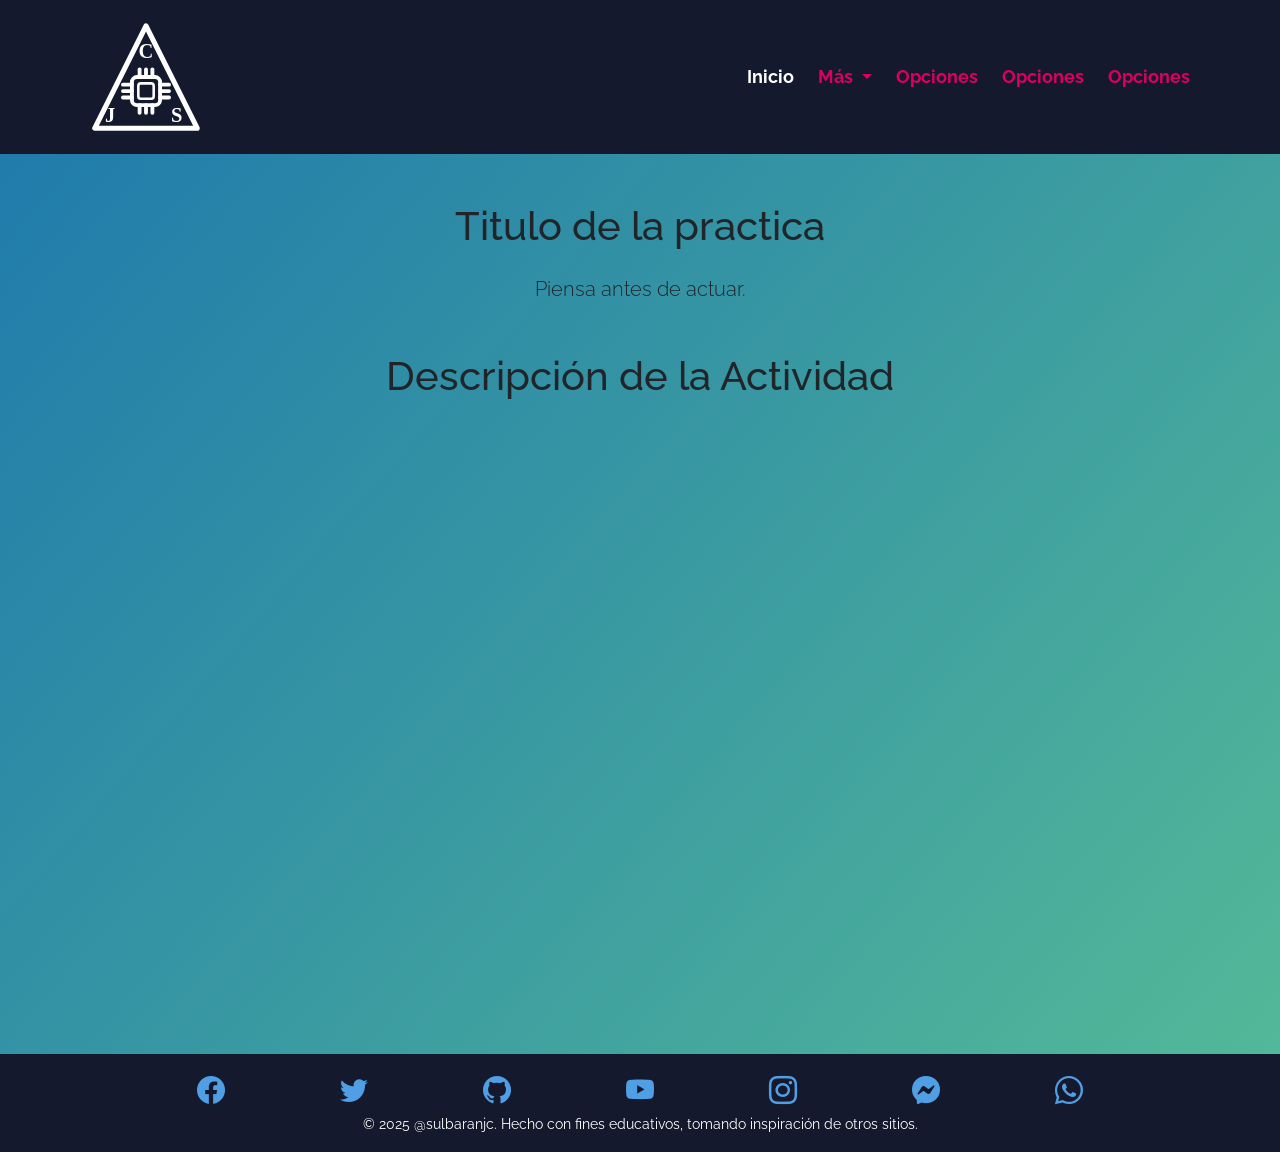
==== index.html @ 9db2ea79 "Eliminar archivos no utilizados: CSS, favicon, logo y estructura HTML" ====
<!DOCTYPE html>
<html lang="es">
  <head>
    <meta charset="utf-8" />
    <meta name="viewport" content="width=device-width, initial-scale=1" />
    <title>Plantilla base</title>
    <link
      href="https://cdn.jsdelivr.net/npm/bootstrap@5.2.3/dist/css/bootstrap.min.css"
      rel="stylesheet"
      integrity="sha384-rbsA2VBKQhggwzxH7pPCaAqO46MgnOM80zW1RWuH61DGLwZJEdK2Kadq2F9CUG65"
      crossorigin="anonymous"
    />
    <link
      rel="stylesheet"
      href="https://cdn.jsdelivr.net/npm/bootstrap-icons@1.10.2/font/bootstrap-icons.css"
    />
    <link rel="preconnect" href="https://fonts.googleapis.com" />
    <link rel="preconnect" href="https://fonts.gstatic.com" crossorigin />
    <link
      href="https://fonts.googleapis.com/css2?family=Raleway:wght@400;700&display=swap"
      rel="stylesheet"
    />
    <link rel="stylesheet" href="css/style.css" />
    <link rel="icon" href="img/favicon.ico" />
  </head>
  <body>
    <nav class="navbar sticky-top navbar-expand-lg navbar-dark bg-dark">
      <div class="container">
        <a class="navbar-brand" href="index.html">
          <img class="logo" src="img/logo_jc.svg" alt="logo_jc_dark" />
        </a>
        <button
          class="navbar-toggler border-0"
          type="button"
          data-bs-toggle="collapse"
          data-bs-target="#navbarNavDropdown"
          aria-controls="navbarNavDropdown"
          aria-expanded="false"
          aria-label="Toggle navigation"
        >
          <span class="navbar-toggler-icon"></span>
        </button>
        <div class="collapse navbar-collapse" id="navbarNavDropdown">
          <ul class="navbar-nav ms-lg-auto">
            <li class="nav-item">
              <a class="nav-link active" aria-current="page" href="index.html"
                >Inicio</a
              >
            </li>
            <li class="nav-item dropdown">
              <a
                class="nav-link dropdown-toggle"
                href="#"
                role="button"
                data-bs-toggle="dropdown"
                aria-expanded="false"
              >
                Más
              </a>
              <ul class="dropdown-menu">
                <li>
                  <a class="dropdown-item" href=""
                    >Opciones</a
                  >
                </li>
                <li>
                  <a class="dropdown-item" href=""
                    >más <i>Opciones</i></a
                  >
                </li>
                <li>
                  <a class="dropdown-item" href=""
                    >más <i>Opciones</i></a
                  >
                </li>
              </ul>
            </li>
            <li class="nav-item">
              <a class="nav-link" href="">Opciones</a>
            </li>
            <li class="nav-item">
              <a class="nav-link" href="">Opciones</a>
            </li>
            <li class="nav-item">
              <a class="nav-link" href="">Opciones</a>
            </li>
          </ul>
        </div>
      </div>
    </nav>
    <main class="pt-5 bg-gradient-blue-green">
      <div class="container">
        <h1 class="text-center mb-4">Titulo de la practica</h1>
        <p class="lead text-center mb-5">
          Piensa antes de actuar.
        </p>
      </div>
      <section>
        <h1 class="text-center">Descripción de la Actividad</h1>
      </section>
    </main>
    <footer class="bg-dark p-3">
      <div class="container text-center">
        <nav class="d-flex justify-content-evenly">
          <a href="https://facebook.com" target="_blank"
            ><i class="bi bi-facebook fs-3"></i
          ></a>
          <a href="https://twitter.com" target="_blank"
            ><i class="bi bi-twitter fs-3"></i
          ></a>
          <a href="https://github.com" target="_blank"
            ><i class="bi bi-github fs-3"></i
          ></a>
          <a href="https://youtube.com" target="_blank"
            ><i class="bi bi-youtube fs-3"></i
          ></a>
          <a href="https://instagram.com" target="_blank"
            ><i class="bi bi-instagram fs-3"></i
          ></a>
          <a href="https://m.me/user" target="_blank"
            ><i class="bi bi-messenger fs-3"></i
          ></a>
          <a
            href="https://api.whatsapp.com/send?phone=5215512345678"
            target="_blank"
            ><i class="bi bi-whatsapp fs-3"></i
          ></a>
        </nav>
        <small class="text-white">
          &copy; 2025 @sulbaranjc. Hecho con fines educativos,
          tomando inspiración de otros sitios.
        </small>
      </div>
    </footer>
    <script
      src="https://cdn.jsdelivr.net/npm/bootstrap@5.2.3/dist/js/bootstrap.bundle.min.js"
      integrity="sha384-kenU1KFdBIe4zVF0s0G1M5b4hcpxyD9F7jL+jjXkk+Q2h455rYXK/7HAuoJl+0I4"
      crossorigin="anonymous"
    ></script>
    <script src="js/main.js"></script>
  </body>
</html>
---- css/style.css ----
/* ********** Custom Properties ********** */
:root {
  --first-color: rgb(217, 0, 98);
  --second-color: rgb(20, 25, 45);
  --link-color: rgb(80, 158, 227);
}

/* ********** Reset Styles ********** */
html {
  height: 100%;
}

body {
  font-family: "Raleway", sans-serif;
  display: flex;
  flex-direction: column;
  min-height: 100vh;
  margin: 0;
}

a {
  color: var(--link-color);
  transition: all 0.3s ease-out;
}

a:hover {
  color: var(--first-color);
}

/* ********** Bootstrap Styles ********** */
.bg-dark {
  background-color: var(--second-color) !important;
}

.dropdown-item {
  color: var(--first-color);
  font-weight: bold;
  transition: all 0.3s ease-out;
}

.dropdown-item:hover {
  opacity: 0.75;
}

.navbar-brand img {
  width: auto;
  height: 8rem;
}

.navbar-dark .navbar-toggler {
  --bs-navbar-toggler-icon-bg: url("data:image/svg+xml,%3csvg xmlns='http://www.w3.org/2000/svg' viewBox='0 0 30 30'%3e%3cpath stroke='rgba%28255, 255, 255, 1%29' stroke-linecap='round' stroke-miterlimit='10' stroke-width='2' d='M4 7h22M4 15h22M4 23h22'/%3e%3c/svg%3e");
  transition: all 0.3s ease-out;
}

.navbar-dark .navbar-toggler:hover {
  --bs-navbar-toggler-icon-bg: url("data:image/svg+xml,%3csvg xmlns='http://www.w3.org/2000/svg' viewBox='0 0 30 30'%3e%3cpath stroke='rgba%28217, 0, 98, 0.55%29' stroke-linecap='round' stroke-miterlimit='10' stroke-width='2' d='M4 7h22M4 15h22M4 23h22'/%3e%3c/svg%3e");
  opacity: 0.75;
}

.nav-item {
  transition: all 0.3s ease-out;
}

.nav-item:hover {
  background-color: var(--first-alpha-color);
}

.nav-link {
  margin-left: 0.5rem;
  color: var(--first-color);
  font-size: 1.15rem;
  font-weight: bold;
}

.nav-link:hover {
  color: var(--bs-white);
}

/* ********** My Styles ********** */
main {
  flex: 1;
  min-height: 100vh;
}

.bg-gradient-blue-green {
  background-color: rgba(83, 184, 152, 1);
  background-image: linear-gradient(
    135deg,
    rgba(47, 145, 224, 0.91),
    rgba(7, 31, 51, 0.97) 79%
  );
  background-image: linear-gradient(
    131deg,
    rgba(28, 118, 173, 0.92),
    rgba(83, 184, 152, 1)
  );
}

/* // Large devices (desktops, 992px and up) */
@media (min-width: 992px) {
  .nav-item:hover {
    background-color: transparent;
  }
}
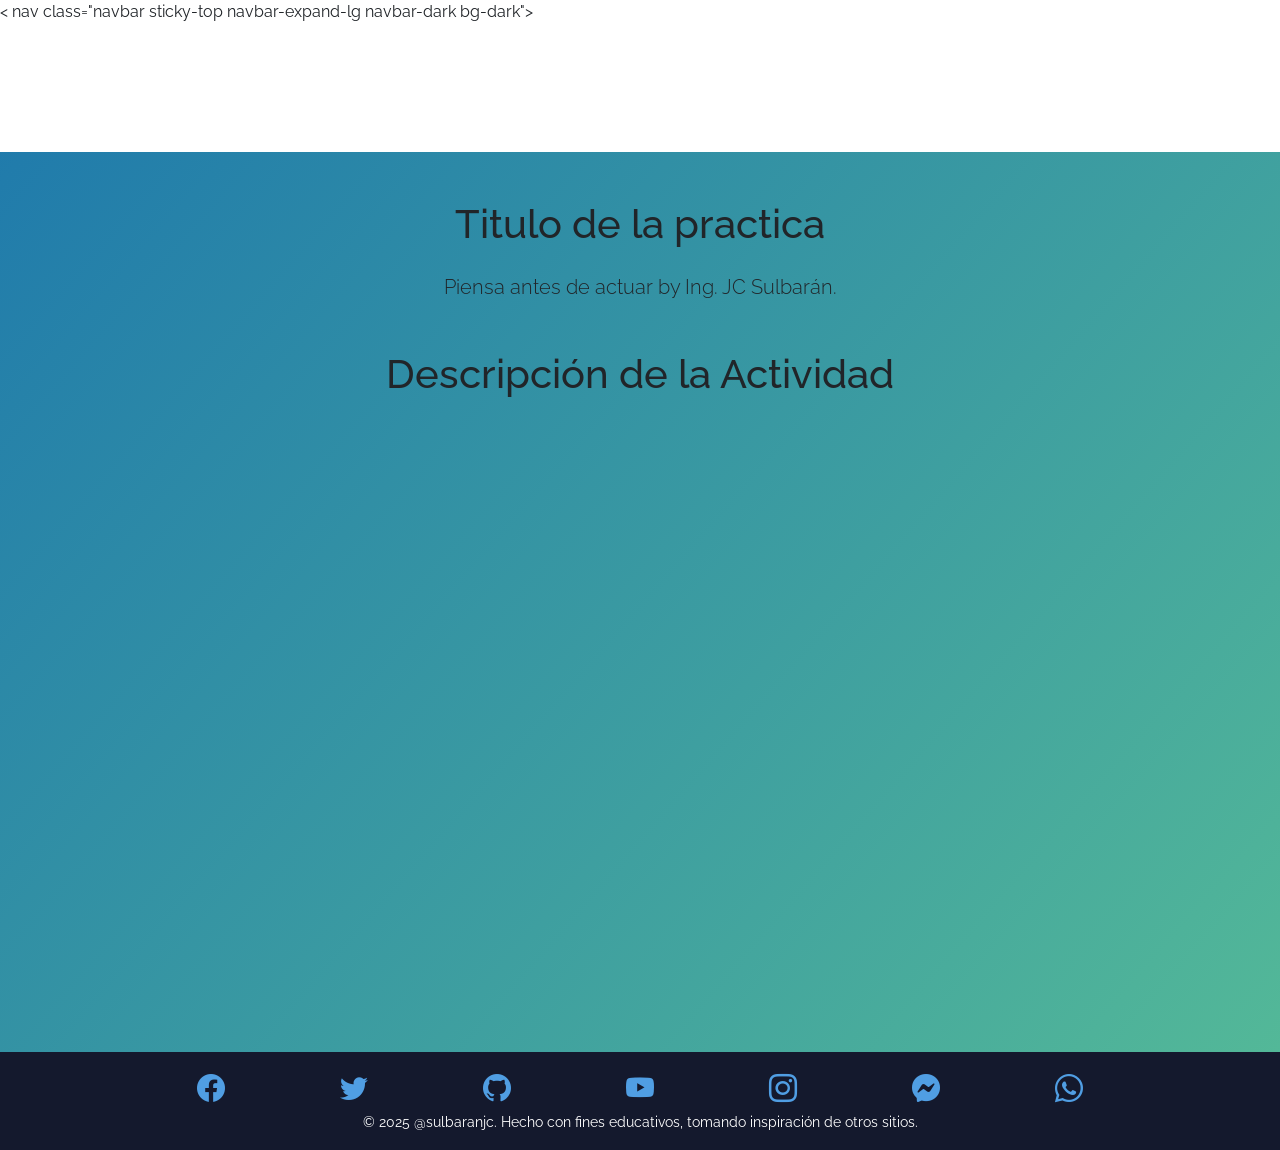
==== commit 63c929ce: "Actualizar título de la página y corregir etiquetas HTML en index.html" ====
--- a/index.html
+++ b/index.html
@@ -24,7 +24,7 @@
     <link rel="icon" href="img/favicon.ico" />
   </head>
   <body>
-    <nav class="navbar sticky-top navbar-expand-lg navbar-dark bg-dark">
+    < nav class="navbar sticky-top navbar-expand-lg navbar-dark bg-dark">
       <div class="container">
         <a class="navbar-brand" href="index.html">
           <img class="logo" src="img/logo_jc.svg" alt="logo_jc_dark" />
@@ -87,12 +87,12 @@
           </ul>
         </div>
       </div>
-    </nav>
+    </>
     <main class="pt-5 bg-gradient-blue-green">
       <div class="container">
         <h1 class="text-center mb-4">Titulo de la practica</h1>
         <p class="lead text-center mb-5">
-          Piensa antes de actuar.
+          Piensa antes de actuar by Ing. JC Sulbarán.
         </p>
       </div>
       <section>
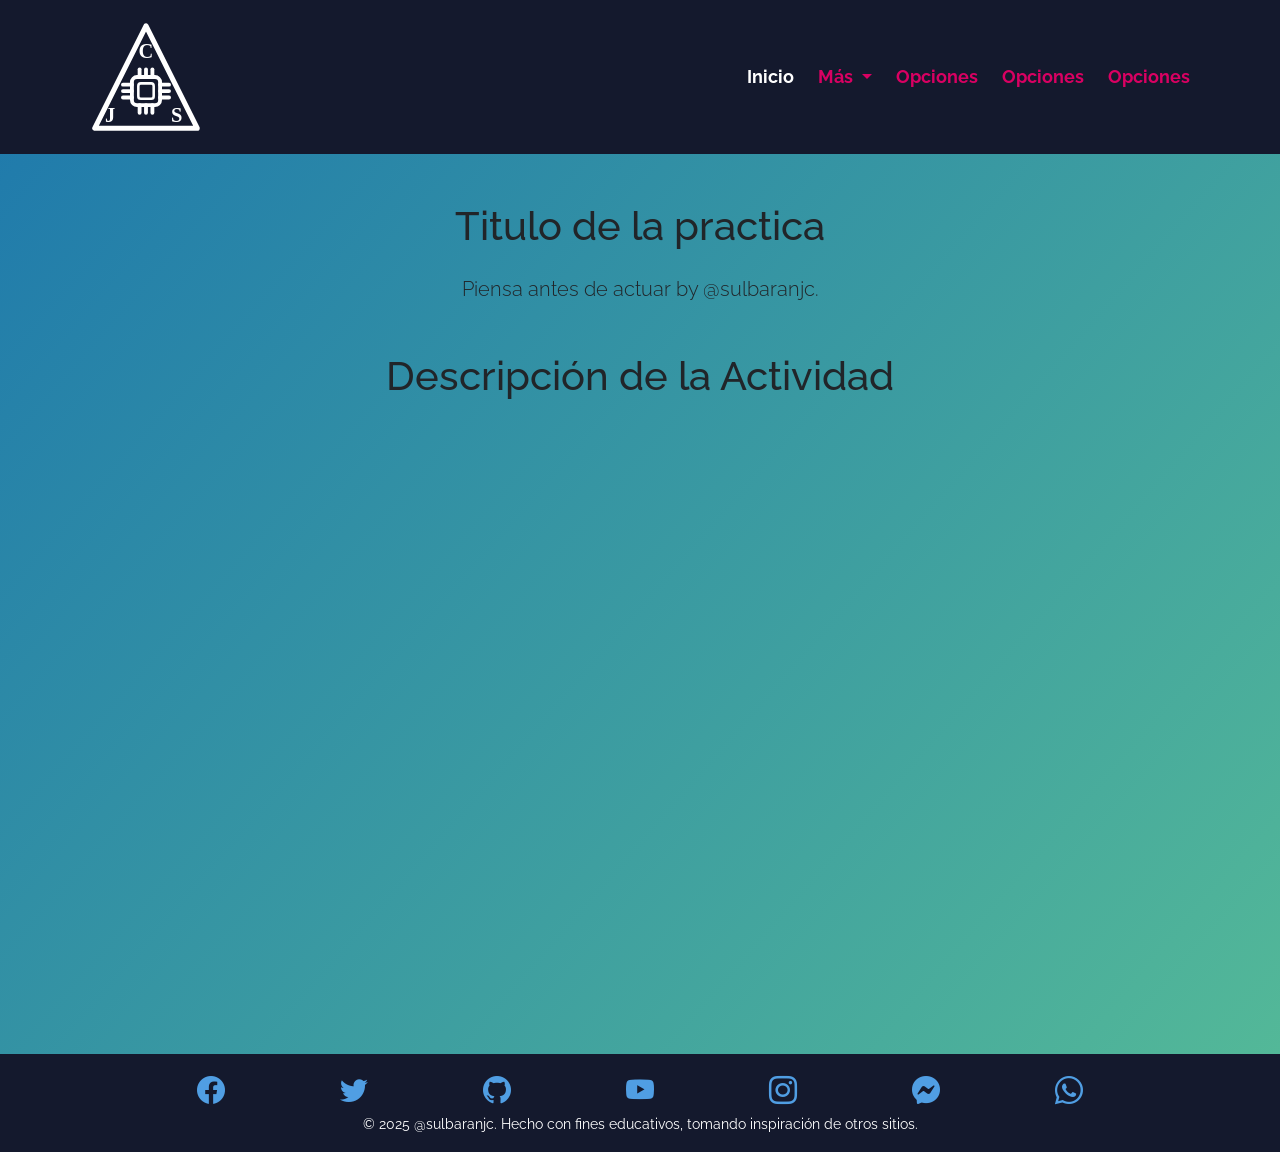
==== commit e32b0911: "Corregir etiqueta de cierre en la barra de navegación y actualizar el autor en el pie de página" ====
--- a/index.html
+++ b/index.html
@@ -24,7 +24,7 @@
     <link rel="icon" href="img/favicon.ico" />
   </head>
   <body>
-    < nav class="navbar sticky-top navbar-expand-lg navbar-dark bg-dark">
+    <nav class="navbar sticky-top navbar-expand-lg navbar-dark bg-dark">
       <div class="container">
         <a class="navbar-brand" href="index.html">
           <img class="logo" src="img/logo_jc.svg" alt="logo_jc_dark" />
@@ -87,12 +87,12 @@
           </ul>
         </div>
       </div>
-    </>
+    </nav>
     <main class="pt-5 bg-gradient-blue-green">
       <div class="container">
         <h1 class="text-center mb-4">Titulo de la practica</h1>
         <p class="lead text-center mb-5">
-          Piensa antes de actuar by Ing. JC Sulbarán.
+          Piensa antes de actuar by @sulbaranjc.
         </p>
       </div>
       <section>
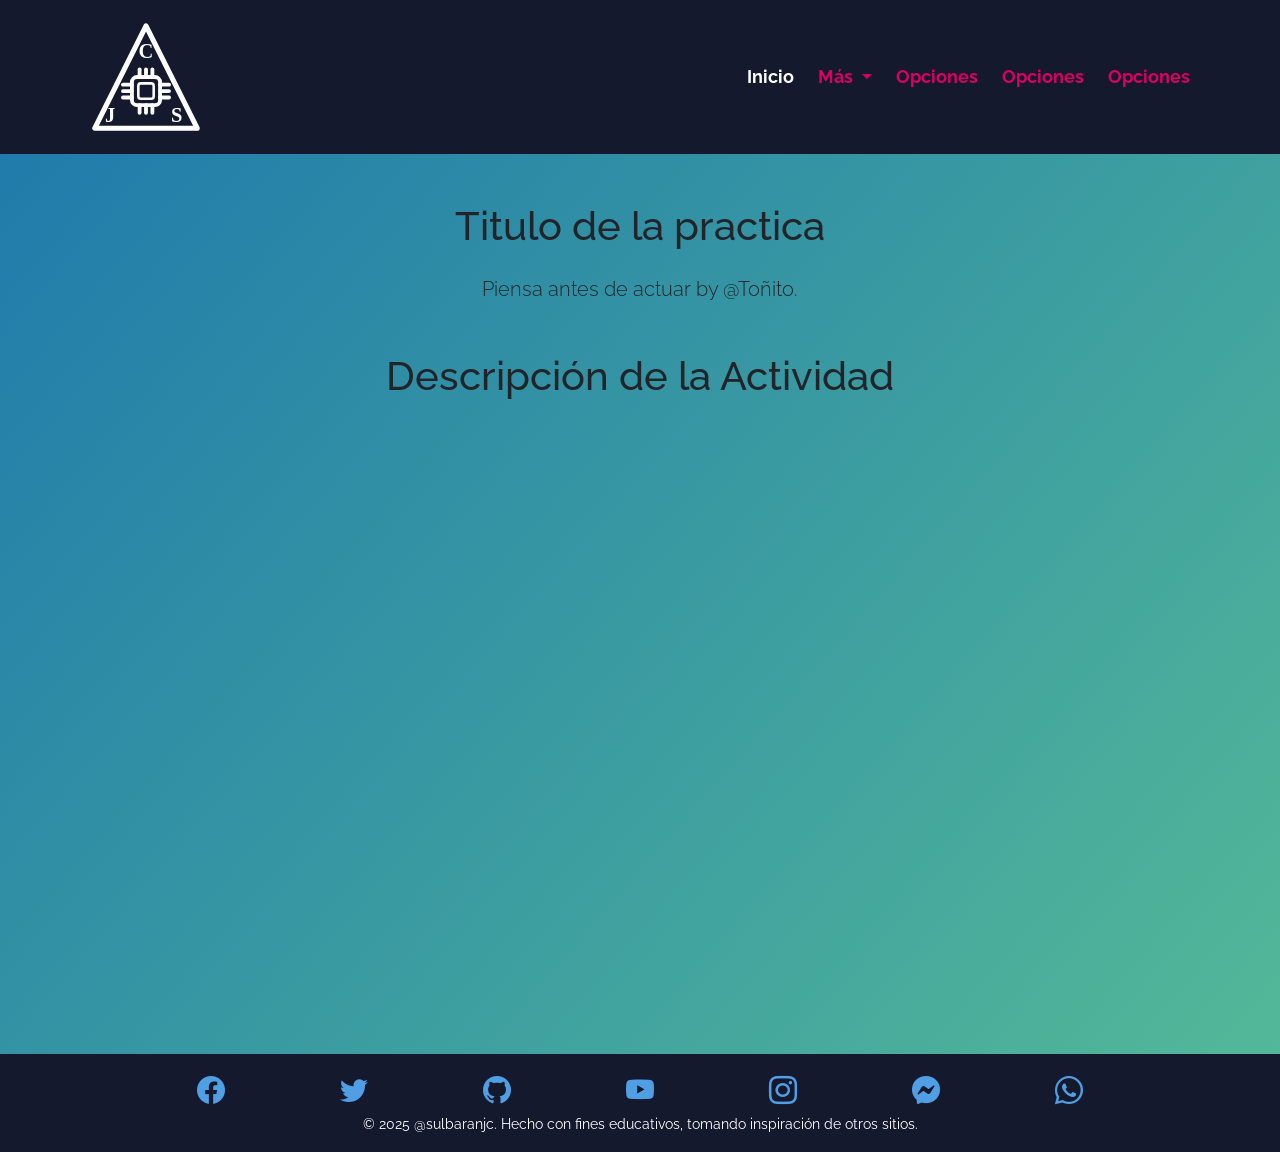
==== commit 042fbee6: "Actualizar autor en el pie de página" ====
--- a/index.html
+++ b/index.html
@@ -92,7 +92,7 @@
       <div class="container">
         <h1 class="text-center mb-4">Titulo de la practica</h1>
         <p class="lead text-center mb-5">
-          Piensa antes de actuar by @sulbaranjc.
+          Piensa antes de actuar by @Toñito.
         </p>
       </div>
       <section>
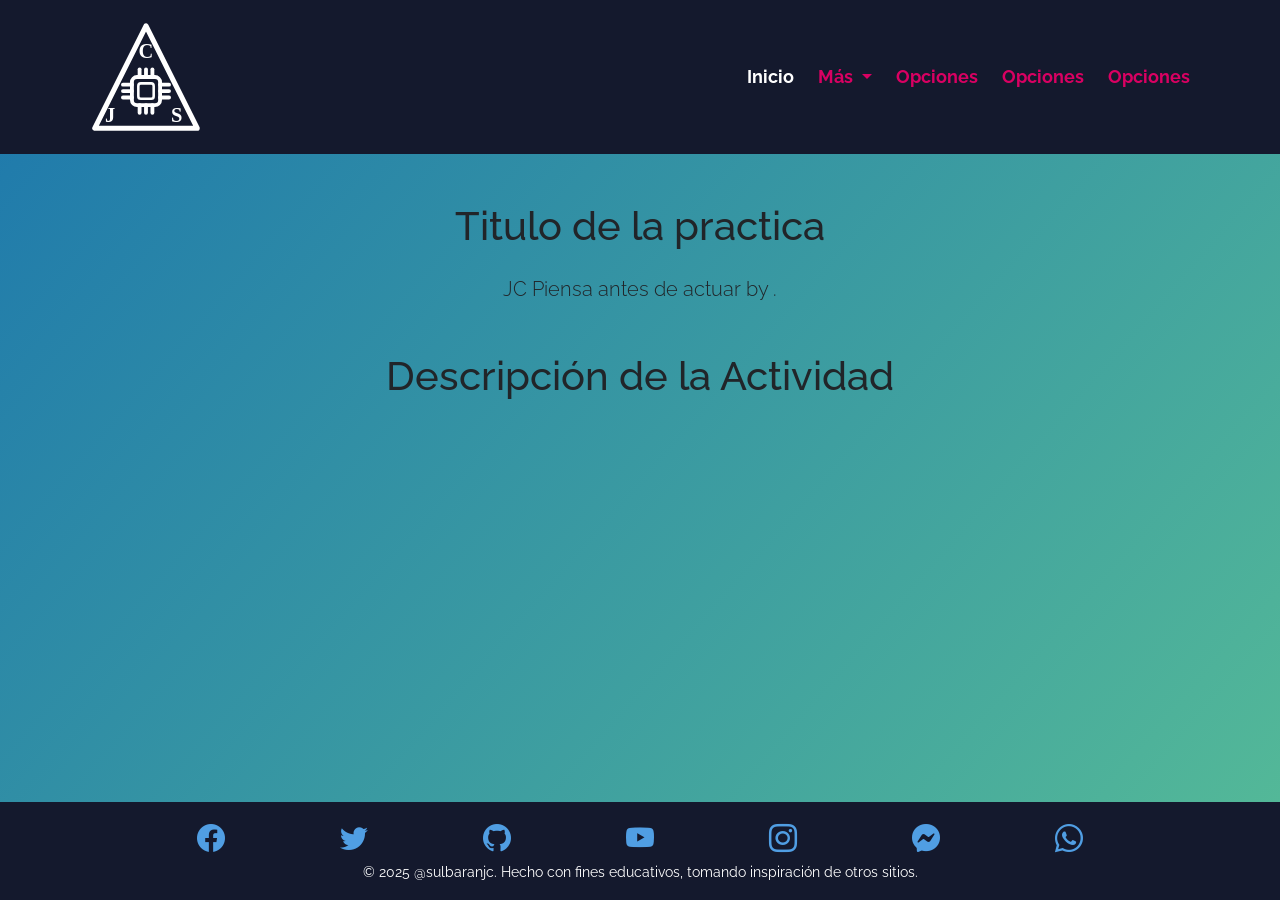
==== commit 0ea80236: "Preparación al pase de producción" ====
--- a/index.html
+++ b/index.html
@@ -91,8 +91,8 @@
     <main class="pt-5 bg-gradient-blue-green">
       <div class="container">
         <h1 class="text-center mb-4">Titulo de la practica</h1>
-        <p class="lead text-center mb-5">
-          Piensa antes de actuar by @Toñito.
+        <p class="lead text-center mb-5">JC
+          Piensa antes de actuar by .
         </p>
       </div>
       <section>
--- a/css/style.css
+++ b/css/style.css
@@ -6,8 +6,12 @@
 }
 
 /* ********** Reset Styles ********** */
-html {
+
+html, body {
   height: 100%;
+  margin: 0;
+  padding: 0;
+  overflow: hidden; /* Evita scroll global */
 }
 
 body {
@@ -15,7 +19,6 @@
   display: flex;
   flex-direction: column;
   min-height: 100vh;
-  margin: 0;
 }
 
 a {
@@ -78,8 +81,9 @@
 
 /* ********** My Styles ********** */
 main {
-  flex: 1;
-  min-height: 100vh;
+  flex: 1 1 auto;
+  overflow: auto; /* Si el contenido es mucho, solo el main hace scroll */
+  min-height: 0;
 }
 
 .bg-gradient-blue-green {
